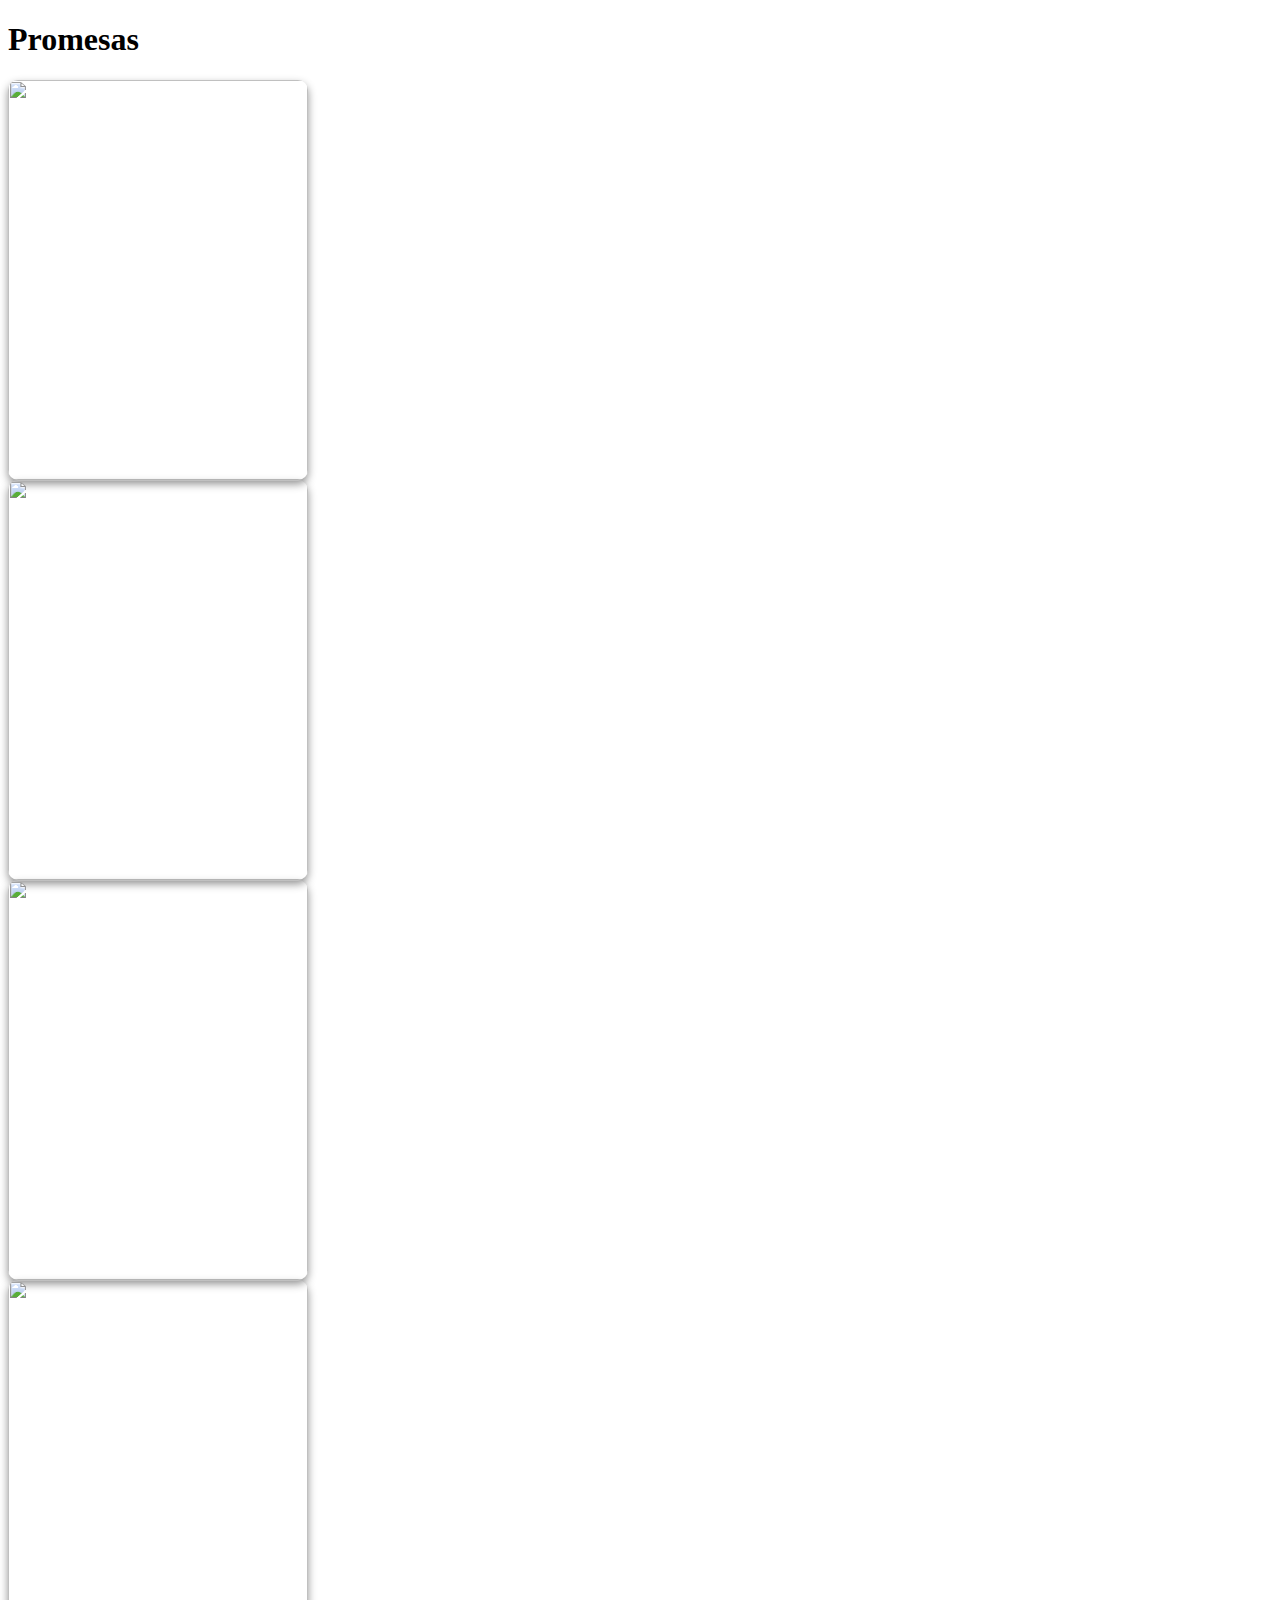
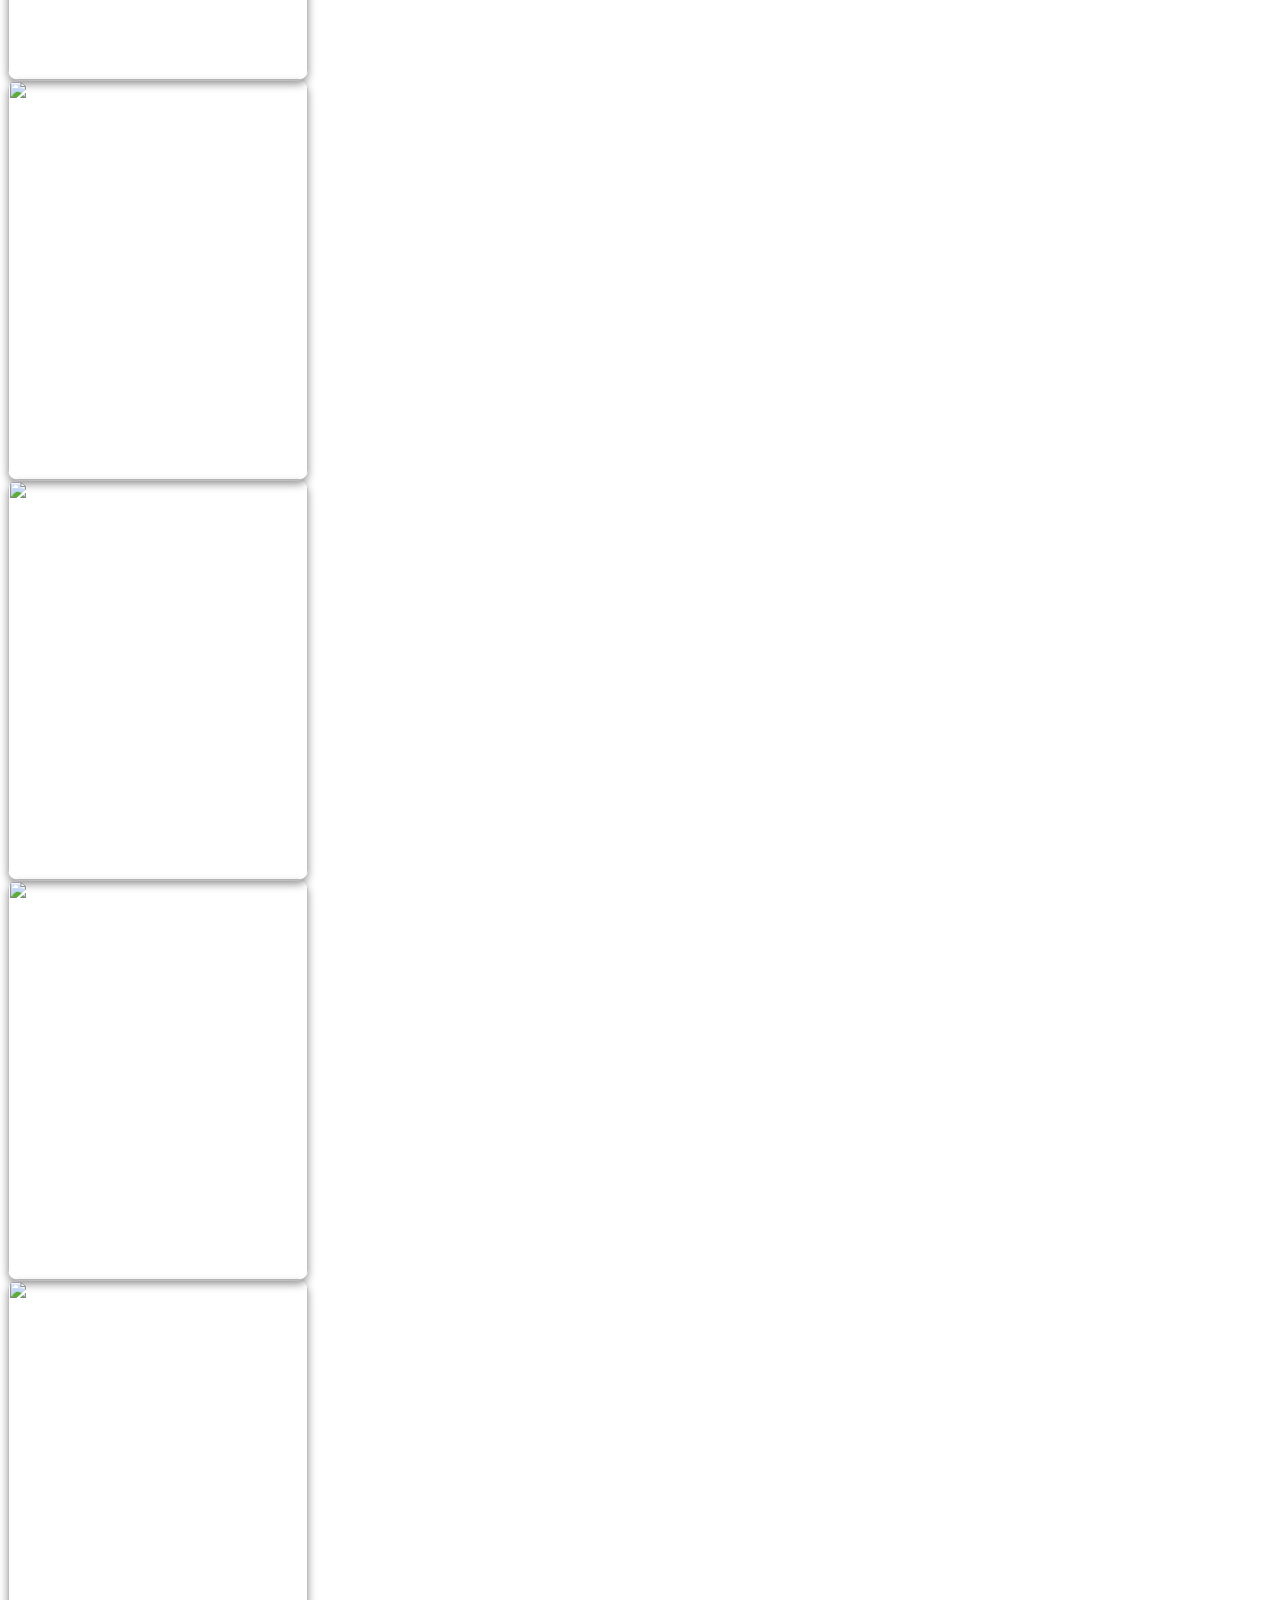
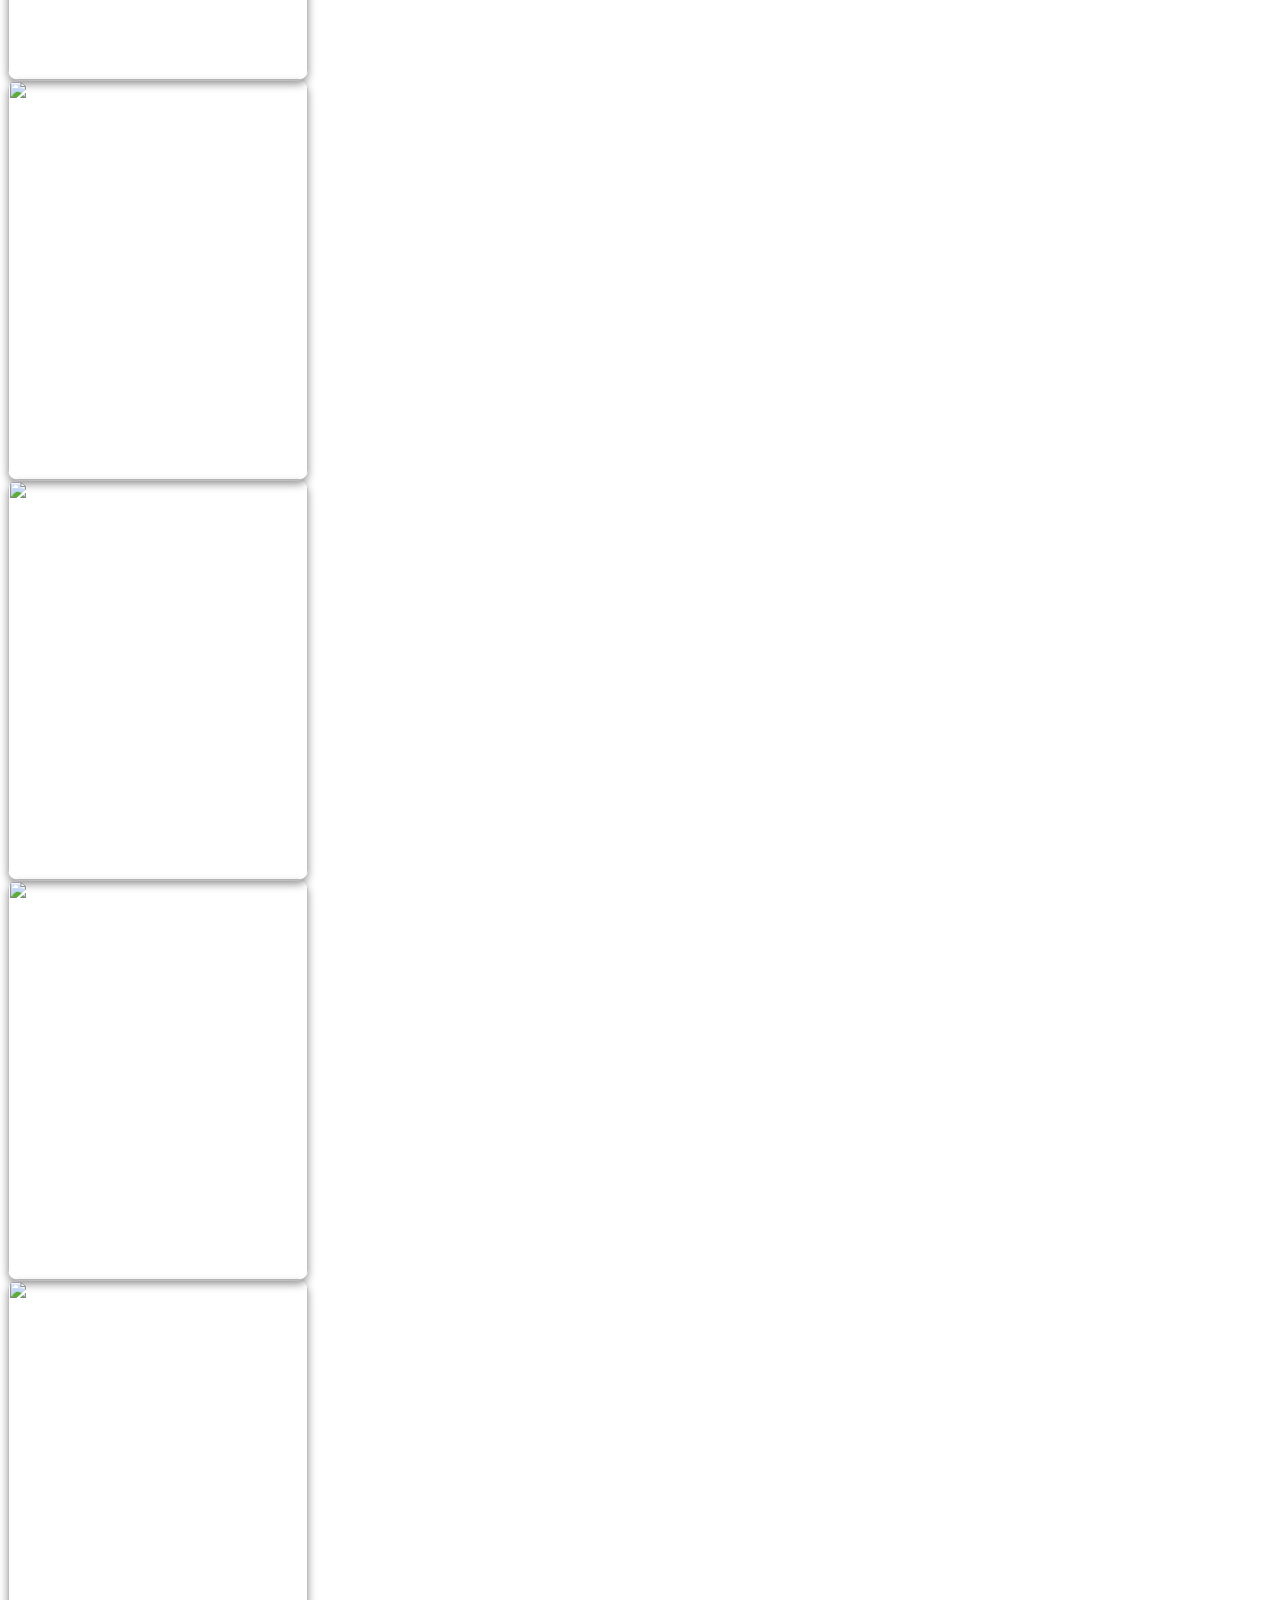
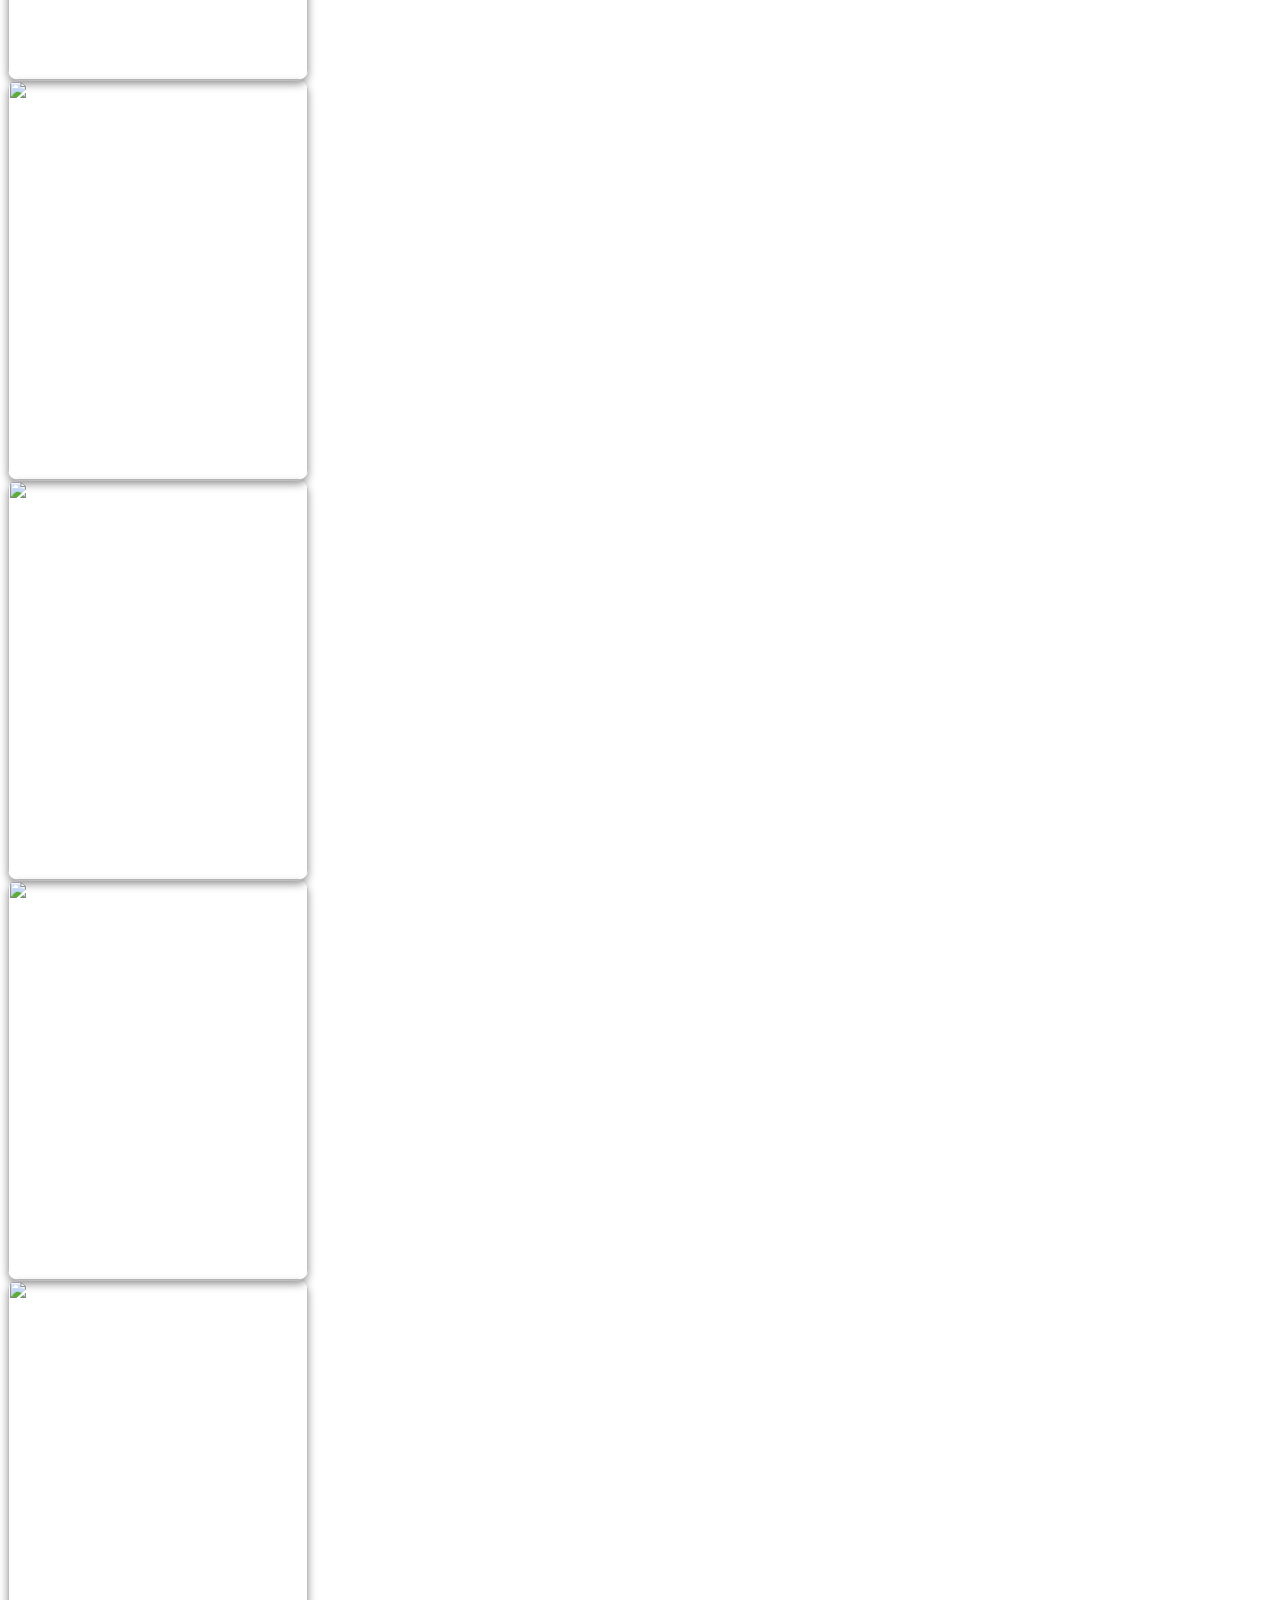
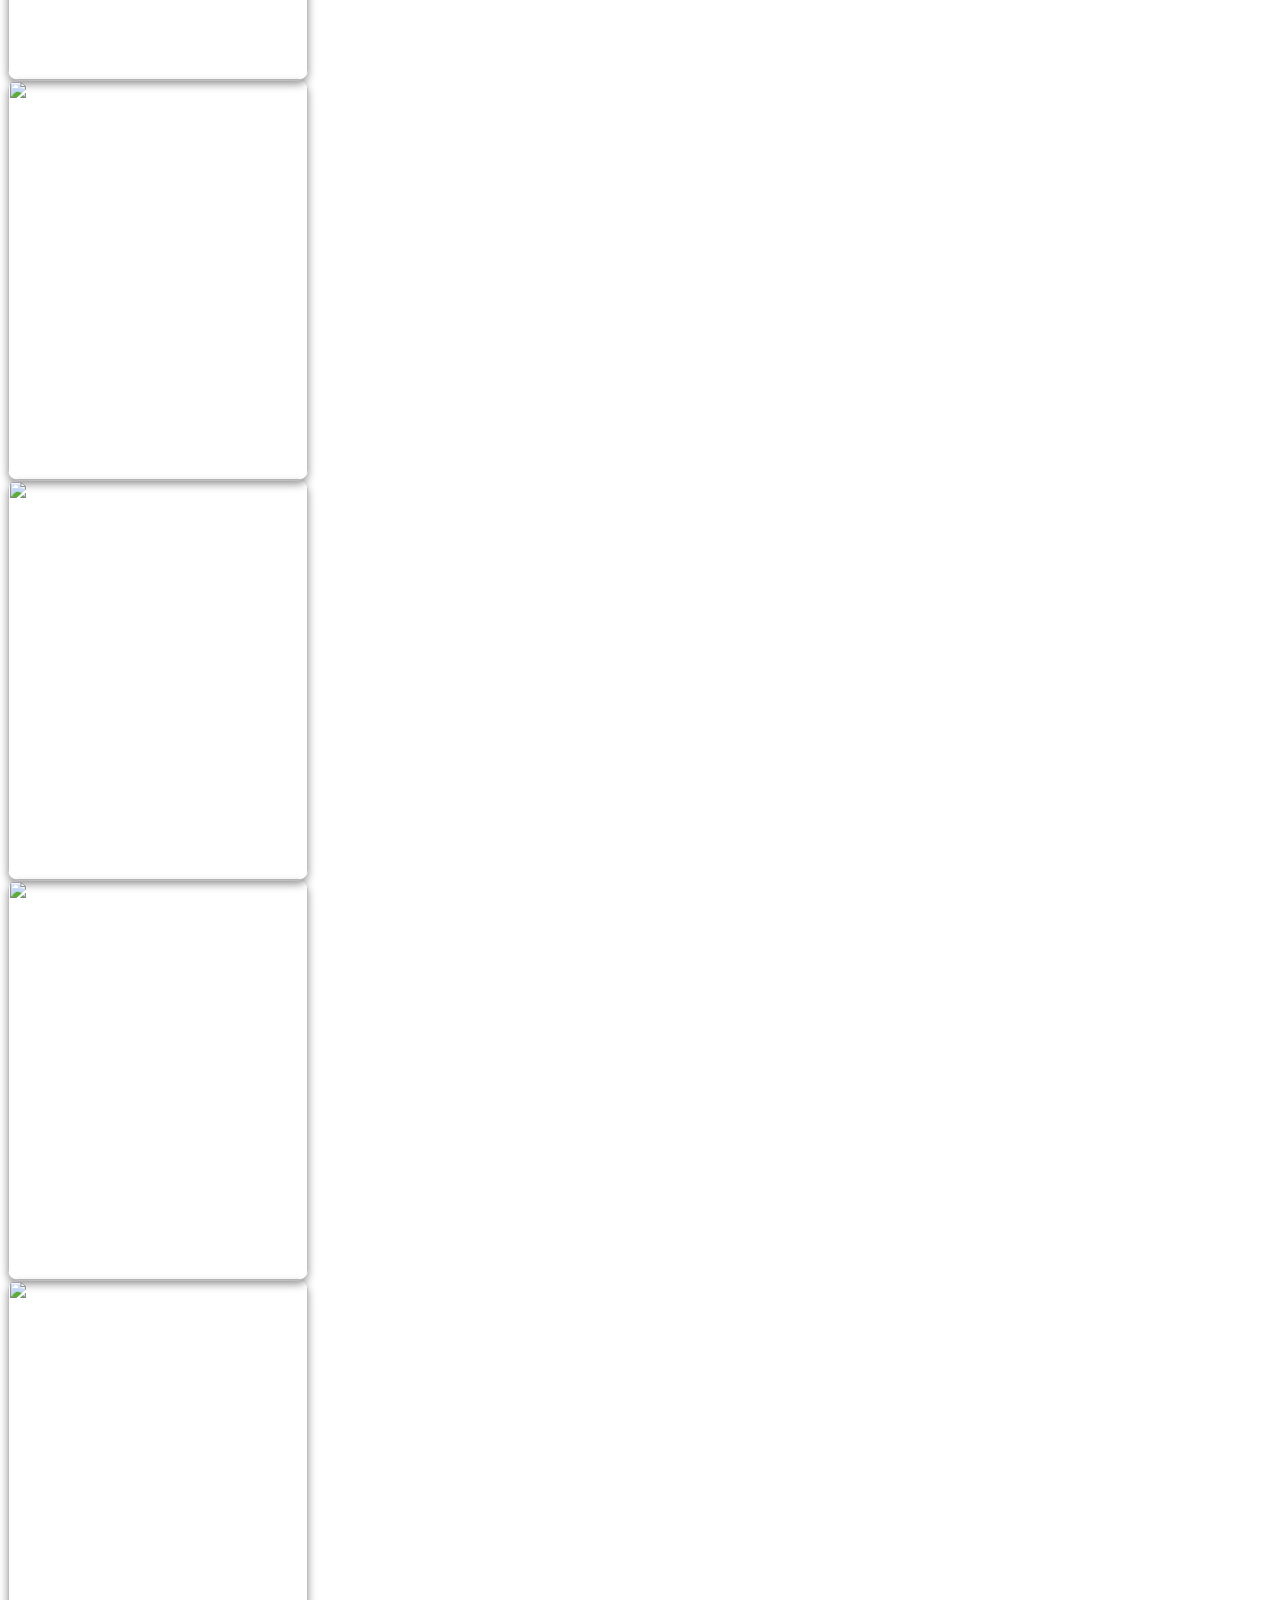
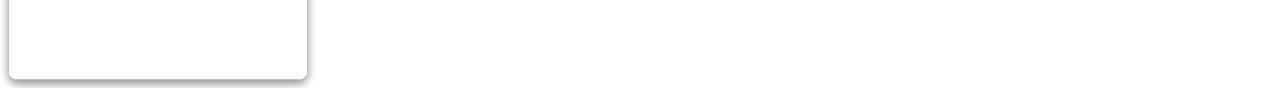
==== index.html @ 05fef9e3 "avances tarea" ====
<!DOCTYPE html>
<html lang="en">
  <head>
    <meta charset="utf-8" />
    <meta name="viewport" content="width=device-width, initial-scale=1" />
    <title>Bootstrap demo</title>
    <link
      href="https://cdn.jsdelivr.net/npm/bootstrap@5.2.3/dist/css/bootstrap.min.css"
      rel="stylesheet"
      integrity="sha384-rbsA2VBKQhggwzxH7pPCaAqO46MgnOM80zW1RWuH61DGLwZJEdK2Kadq2F9CUG65"
      crossorigin="anonymous"
    />
    <link rel="stylesheet" href="styles.css" />
  </head>
  <body>
    <main class="container-xxl">
      <h1>Promesas</h1>
      <div class="cards-container">
        <template id="card-template">
          <div class="card">
            <img class="card-image" src="" alt="" />
            <div class="card-body">
              <h2 class="card-title"></h2>
              <h3 class="card-price"></h3>
              <p class="card-description"></p>
              <p class="card-category"></p>
              <div class="card-rating"></div>
            </div>
          </div>
        </template>
        <template id="card-template">
          <div class="card">
            <img class="card-image" src="" alt="" />
            <div class="card-body">
              <h2 class="card-title"></h2>
              <h3 class="card-price"></h3>
              <p class="card-description"></p>
              <p class="card-category"></p>
              <div class="card-rating"></div>
            </div>
          </div>
        </template>
        <template id="card-template">
          <div class="card">
            <img class="card-image" src="" alt="" />
            <div class="card-body">
              <h2 class="card-title"></h2>
              <h3 class="card-price"></h3>
              <p class="card-description"></p>
              <p class="card-category"></p>
              <div class="card-rating"></div>
            </div>
          </div>
        </template>
        <template id="card-template">
          <div class="card">
            <img class="card-image" src="" alt="" />
            <div class="card-body">
              <h2 class="card-title"></h2>
              <h3 class="card-price"></h3>
              <p class="card-description"></p>
              <p class="card-category"></p>
              <div class="card-rating"></div>
            </div>
          </div>
        </template>
        <template id="card-template">
          <div class="card">
            <img class="card-image" src="" alt="" />
            <div class="card-body">
              <h2 class="card-title"></h2>
              <h3 class="card-price"></h3>
              <p class="card-description"></p>
              <p class="card-category"></p>
              <div class="card-rating"></div>
            </div>
          </div>
        </template>
      </div>
    </main>

    <script
      src="https://cdn.jsdelivr.net/npm/bootstrap@5.2.3/dist/js/bootstrap.bundle.min.js"
      integrity="sha384-kenU1KFdBIe4zVF0s0G1M5b4hcpxyD9F7jL+jjXkk+Q2h455rYXK/7HAuoJl+0I4"
      crossorigin="anonymous"
    ></script>
    <script src="./js/main.js"></script>
  </body>
</html>
---- styles.css ----
.cards {
  display: flex;
  flex-wrap: wrap;
  justify-content: center;
  align-items: center;
  gap: 20px;
  padding: 20px;
}
li {
  list-style-type: disc;
  color: #00000000;
}
.card {
  position: relative;
  width: 300px;
  height: 400px;
  border-radius: 10px;
  overflow: hidden;
  box-shadow: 0 4px 8px rgba(0, 0, 0, 0.436);
}

.card img {
  width: 100%;
  height: 100%;
  object-fit: cover;
  transition: opacity 0.4s ease;
}

.card:hover img {
  opacity: 0;
}

.card-body {
  position: absolute;
  bottom: 0;
  left: 0;
  width: 100%;
  height: 100%;
  padding: 20px;
  box-sizing: border-box;
  background-color: rgba(141, 36, 130, 0.9);
  opacity: 0;
  transition: opacity 0.3s ease;
}

.card:hover .card-body {
  opacity: 1;
}

.card-body h3 {
  margin: 0;
  font-size: 1.5rem;
  color: black;
}

.card-body p {
  margin: 10px 0 0 0;
  font-size: 1rem;
  color: black;
}

.card-body a {
  display: block;
  margin-top: 10px;
  color: #333;
  text-decoration: none;
  font-size: 0.8rem;
}

.card-body a:hover {
  text-decoration: underline;
}
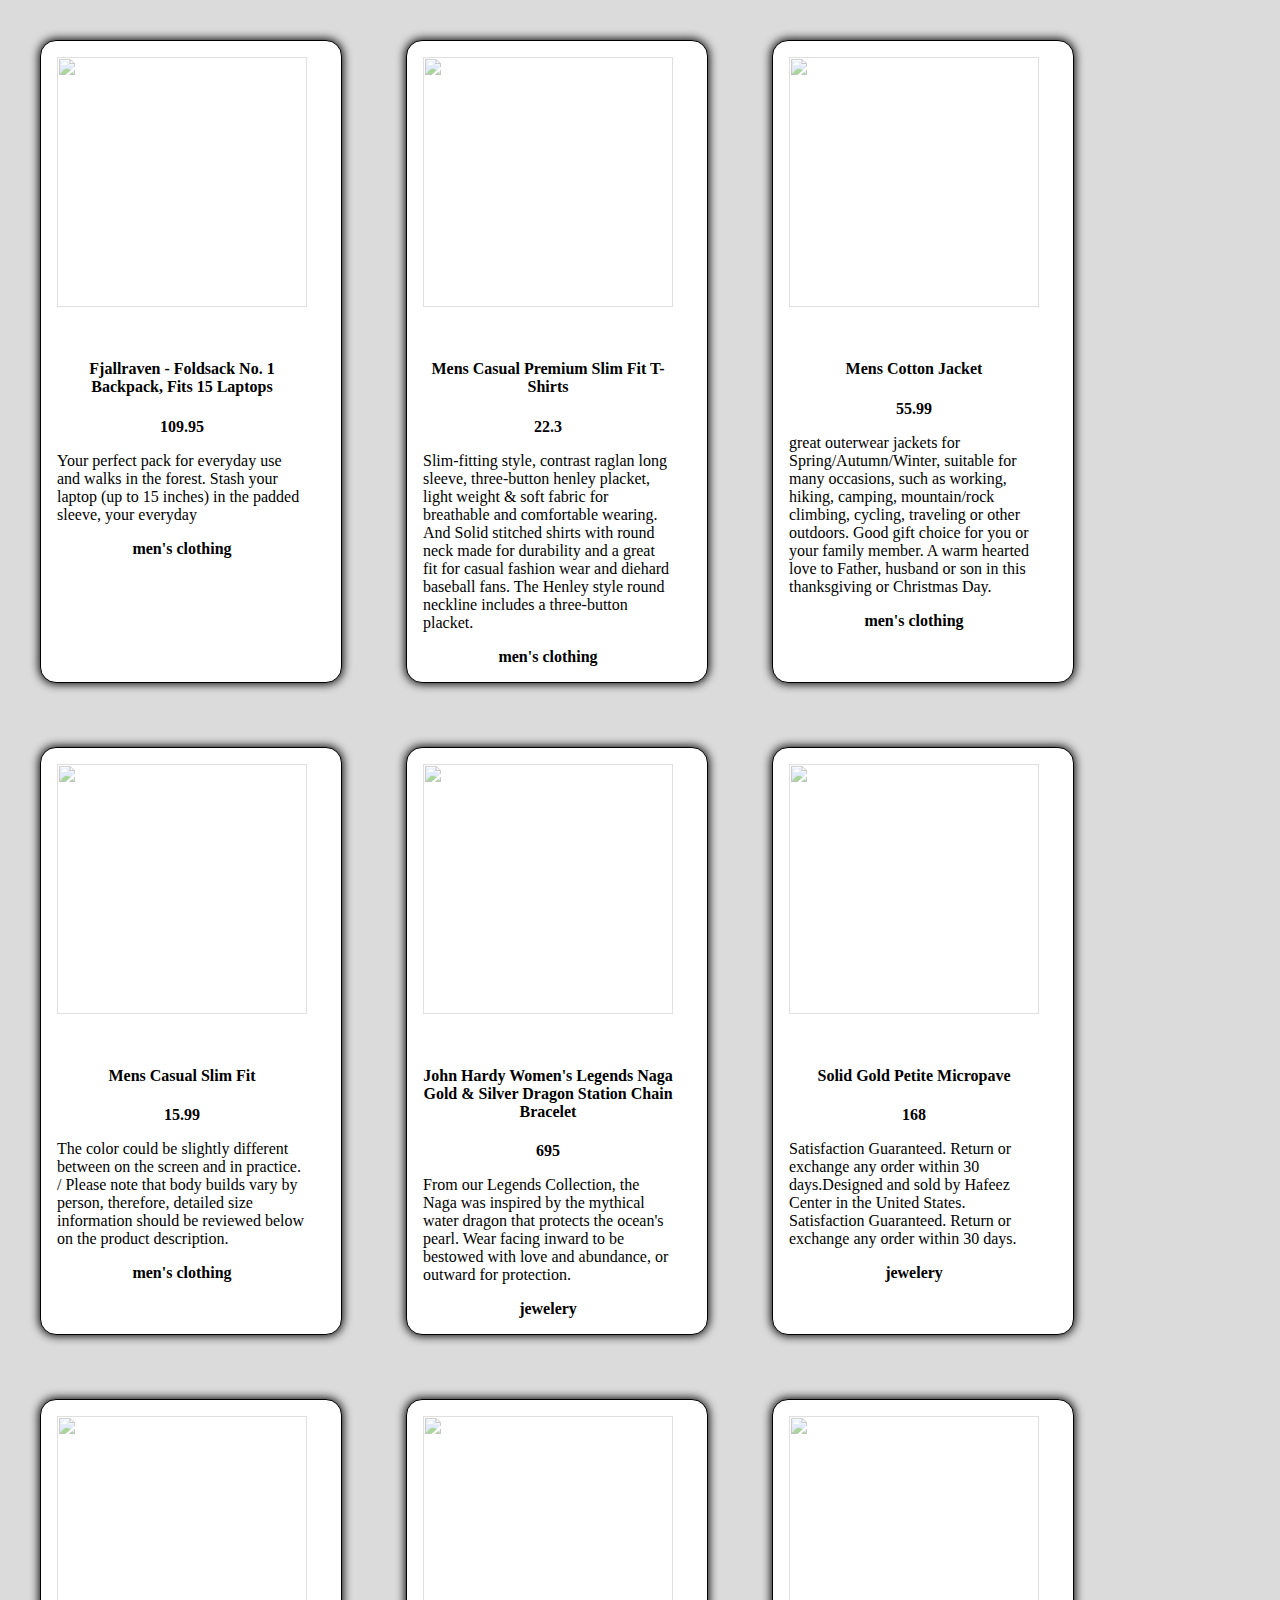
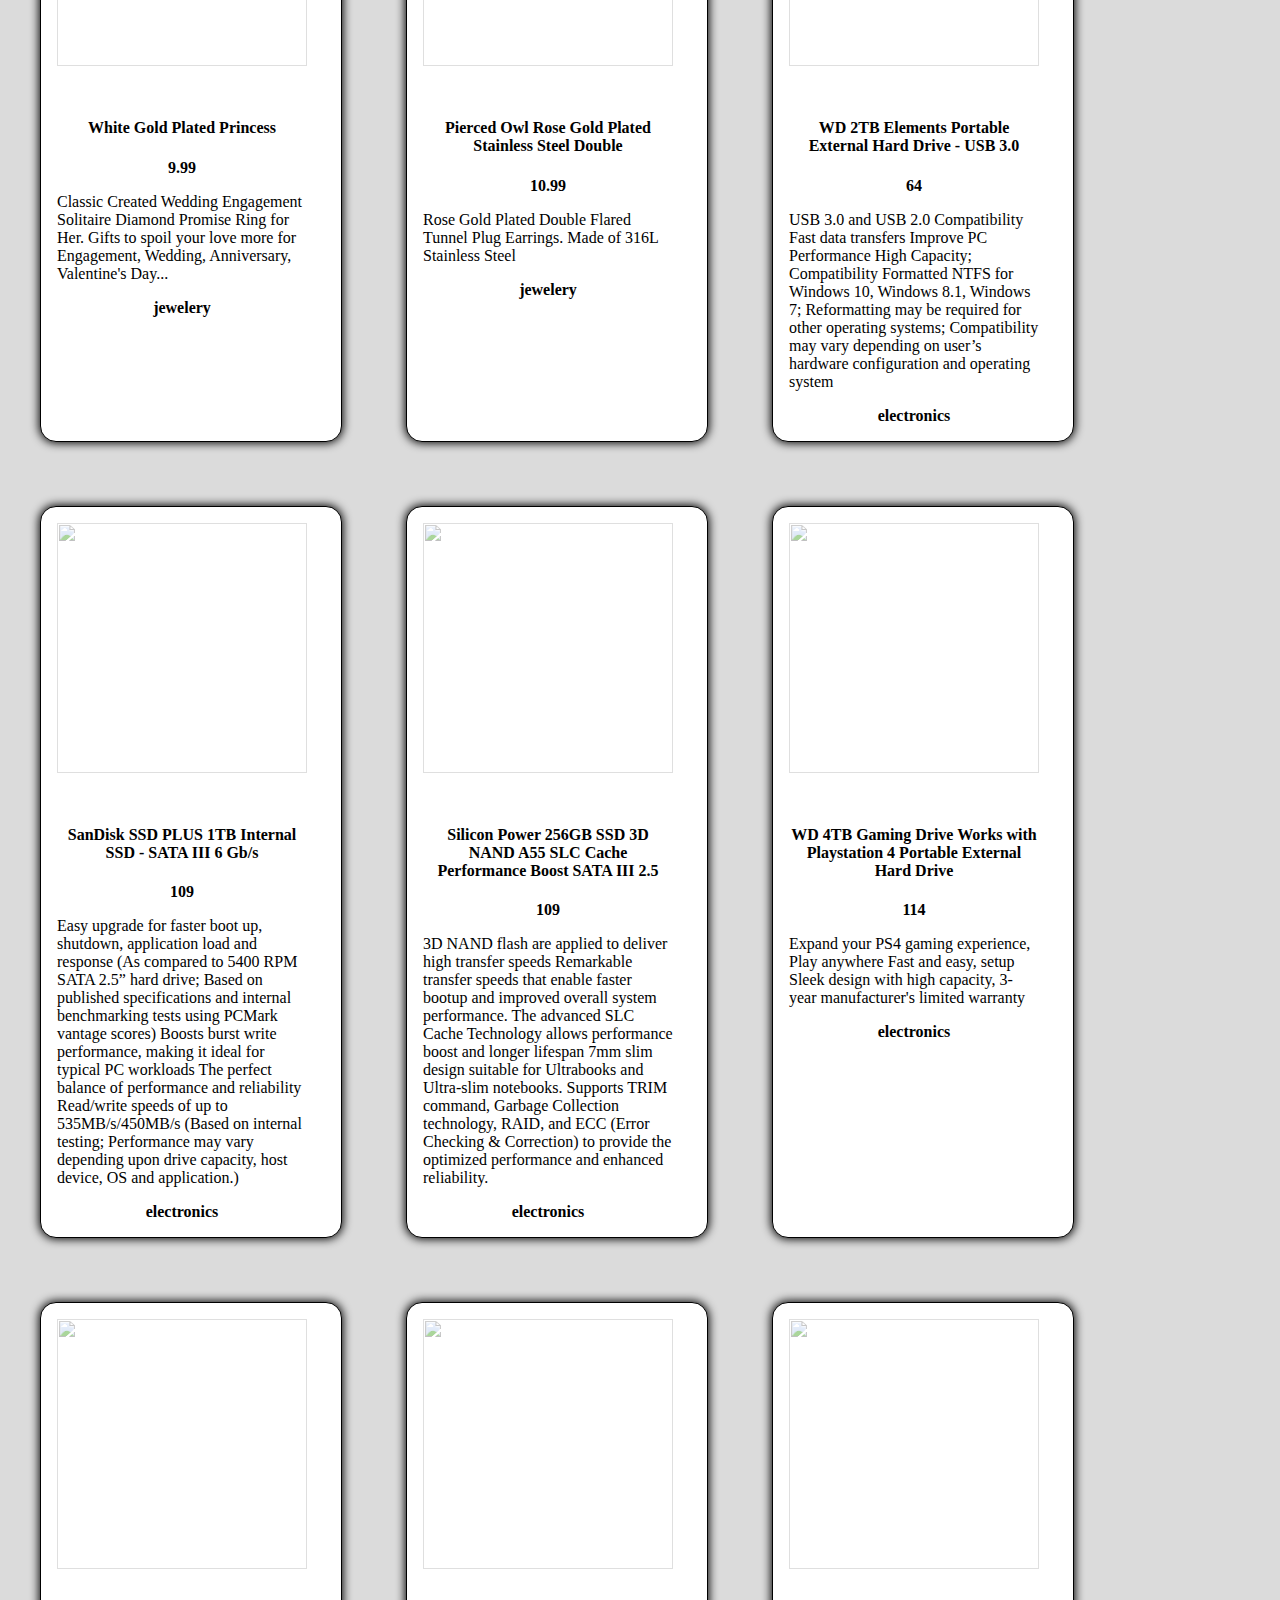
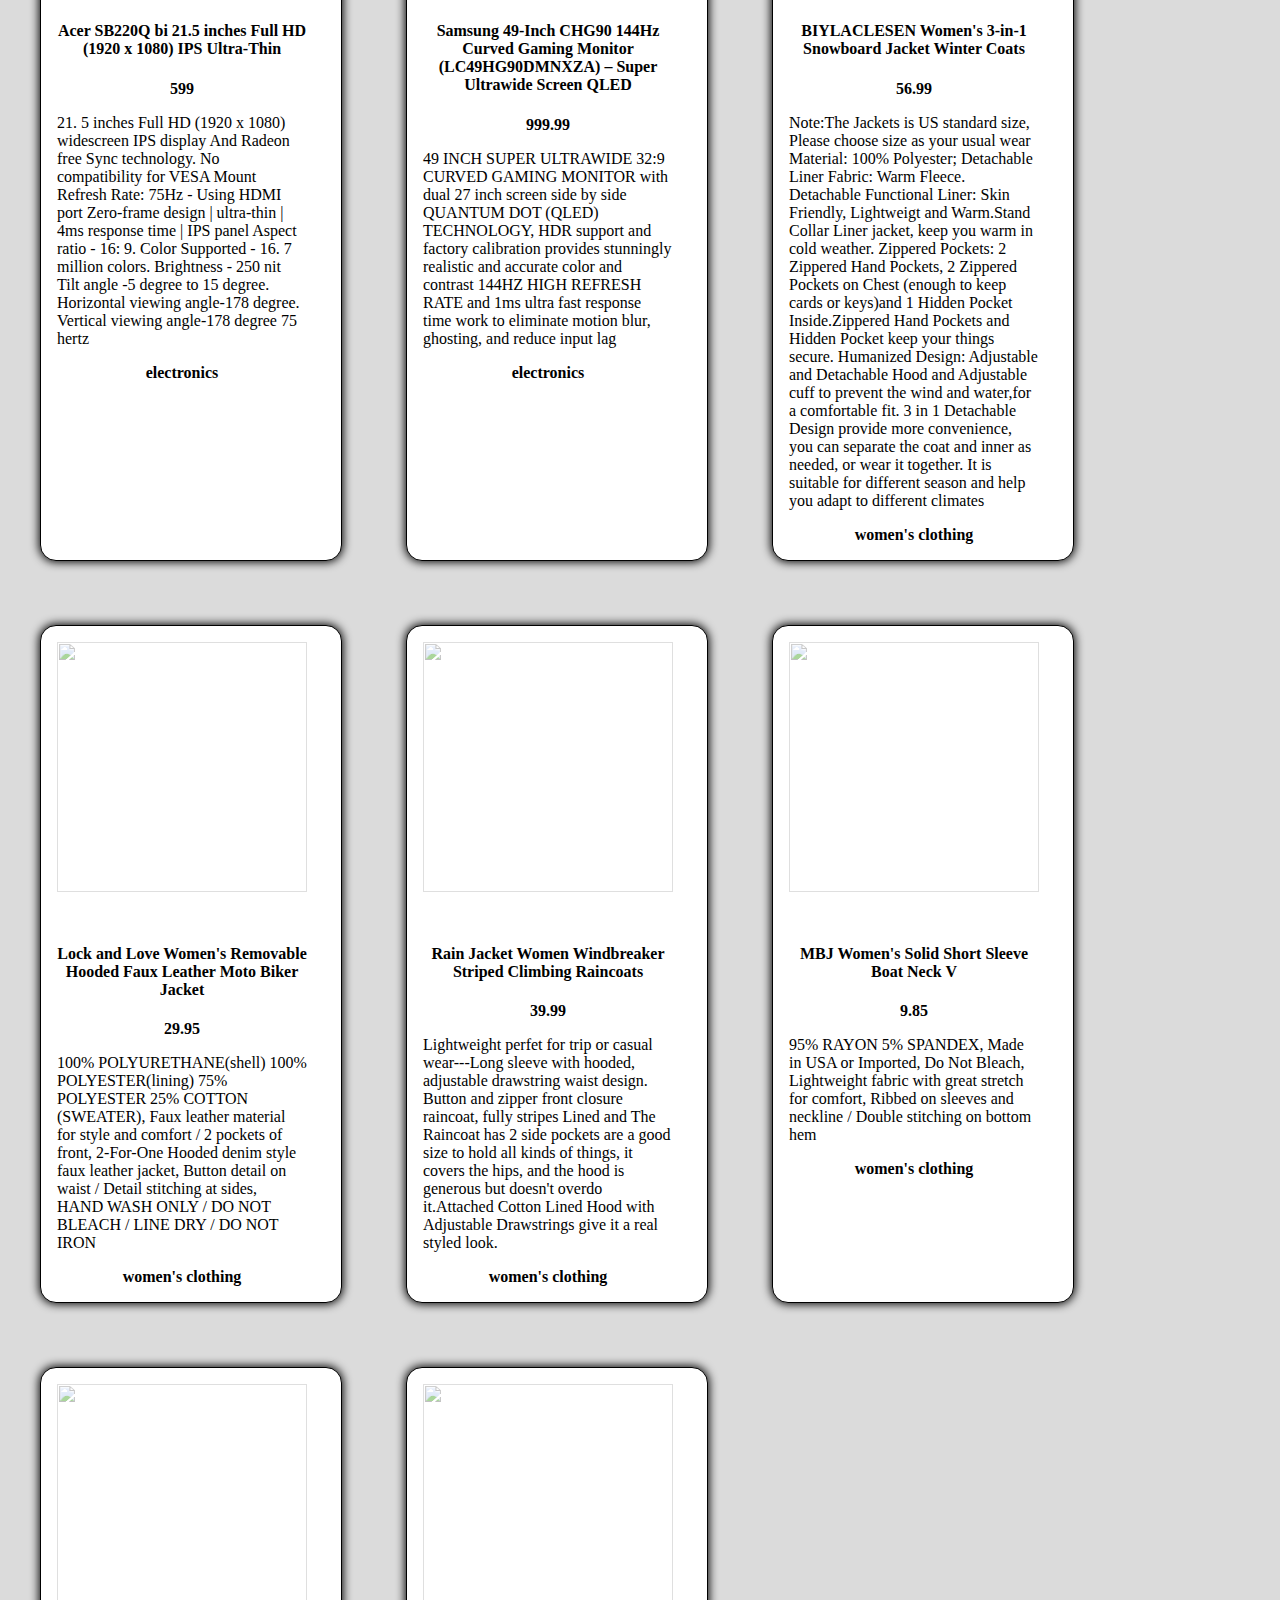
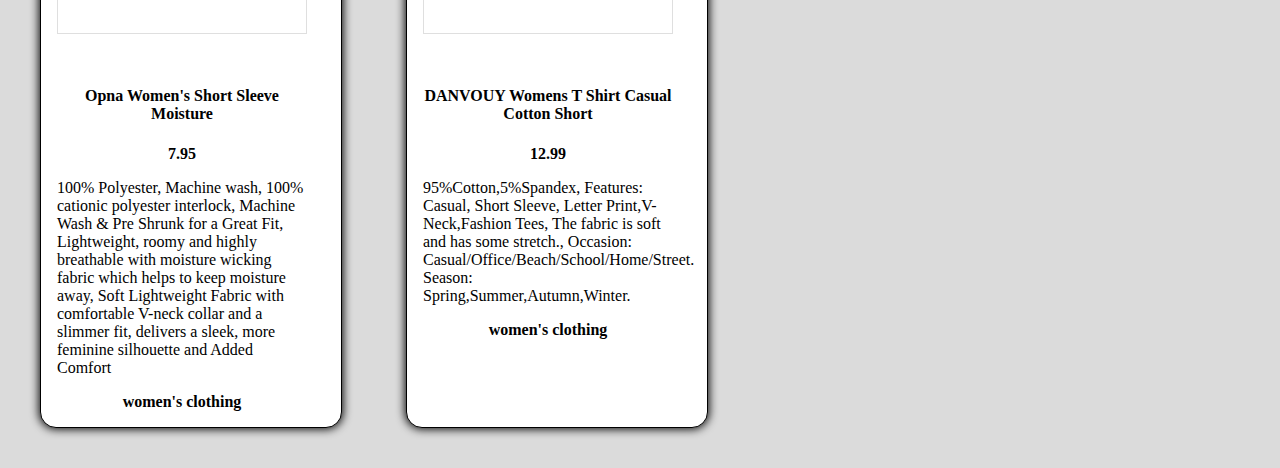
==== commit 53efe413: "optimisacion del js con fragment y mejora visual del codigo con destructuracion" ====
--- a/index.html
+++ b/index.html
@@ -4,86 +4,9 @@
     <meta charset="utf-8" />
     <meta name="viewport" content="width=device-width, initial-scale=1" />
     <title>Bootstrap demo</title>
-    <link
-      href="https://cdn.jsdelivr.net/npm/bootstrap@5.2.3/dist/css/bootstrap.min.css"
-      rel="stylesheet"
-      integrity="sha384-rbsA2VBKQhggwzxH7pPCaAqO46MgnOM80zW1RWuH61DGLwZJEdK2Kadq2F9CUG65"
-      crossorigin="anonymous"
-    />
     <link rel="stylesheet" href="styles.css" />
   </head>
   <body>
-    <main class="container-xxl">
-      <h1>Promesas</h1>
-      <div class="cards-container">
-        <template id="card-template">
-          <div class="card">
-            <img class="card-image" src="" alt="" />
-            <div class="card-body">
-              <h2 class="card-title"></h2>
-              <h3 class="card-price"></h3>
-              <p class="card-description"></p>
-              <p class="card-category"></p>
-              <div class="card-rating"></div>
-            </div>
-          </div>
-        </template>
-        <template id="card-template">
-          <div class="card">
-            <img class="card-image" src="" alt="" />
-            <div class="card-body">
-              <h2 class="card-title"></h2>
-              <h3 class="card-price"></h3>
-              <p class="card-description"></p>
-              <p class="card-category"></p>
-              <div class="card-rating"></div>
-            </div>
-          </div>
-        </template>
-        <template id="card-template">
-          <div class="card">
-            <img class="card-image" src="" alt="" />
-            <div class="card-body">
-              <h2 class="card-title"></h2>
-              <h3 class="card-price"></h3>
-              <p class="card-description"></p>
-              <p class="card-category"></p>
-              <div class="card-rating"></div>
-            </div>
-          </div>
-        </template>
-        <template id="card-template">
-          <div class="card">
-            <img class="card-image" src="" alt="" />
-            <div class="card-body">
-              <h2 class="card-title"></h2>
-              <h3 class="card-price"></h3>
-              <p class="card-description"></p>
-              <p class="card-category"></p>
-              <div class="card-rating"></div>
-            </div>
-          </div>
-        </template>
-        <template id="card-template">
-          <div class="card">
-            <img class="card-image" src="" alt="" />
-            <div class="card-body">
-              <h2 class="card-title"></h2>
-              <h3 class="card-price"></h3>
-              <p class="card-description"></p>
-              <p class="card-category"></p>
-              <div class="card-rating"></div>
-            </div>
-          </div>
-        </template>
-      </div>
-    </main>
-
-    <script
-      src="https://cdn.jsdelivr.net/npm/bootstrap@5.2.3/dist/js/bootstrap.bundle.min.js"
-      integrity="sha384-kenU1KFdBIe4zVF0s0G1M5b4hcpxyD9F7jL+jjXkk+Q2h455rYXK/7HAuoJl+0I4"
-      crossorigin="anonymous"
-    ></script>
     <script src="./js/main.js"></script>
   </body>
 </html>
--- a/styles.css
+++ b/styles.css
@@ -1,4 +1,41 @@
-.cards {
+body {
+  background-color: rgb(219, 219, 219);
+}
+section {
+  width: 100%;
+  height: auto;
+  display: flex;
+  flex-wrap: wrap;
+}
+article {
+  margin: 2rem;
+  border: 1px black solid;
+  border-radius: 1rem;
+  box-shadow: 0 0 10px 1px black;
+  width: 300px;
+  background-color: white;
+}
+
+img {
+  width: 250px;
+  height: 250px;
+  opacity: 0.5;
+  padding: 1rem;
+}
+.infoCard {
+  width: 250px;
+  padding: 1rem;
+  text-align: center;
+}
+.descripcion {
+  text-align: start;
+}
+.categoria,
+.precio {
+  font-weight: bold;
+}
+
+/* .cards-container {
   display: flex;
   flex-wrap: wrap;
   justify-content: center;
@@ -69,4 +106,4 @@
 
 .card-body a:hover {
   text-decoration: underline;
-}
+} */
